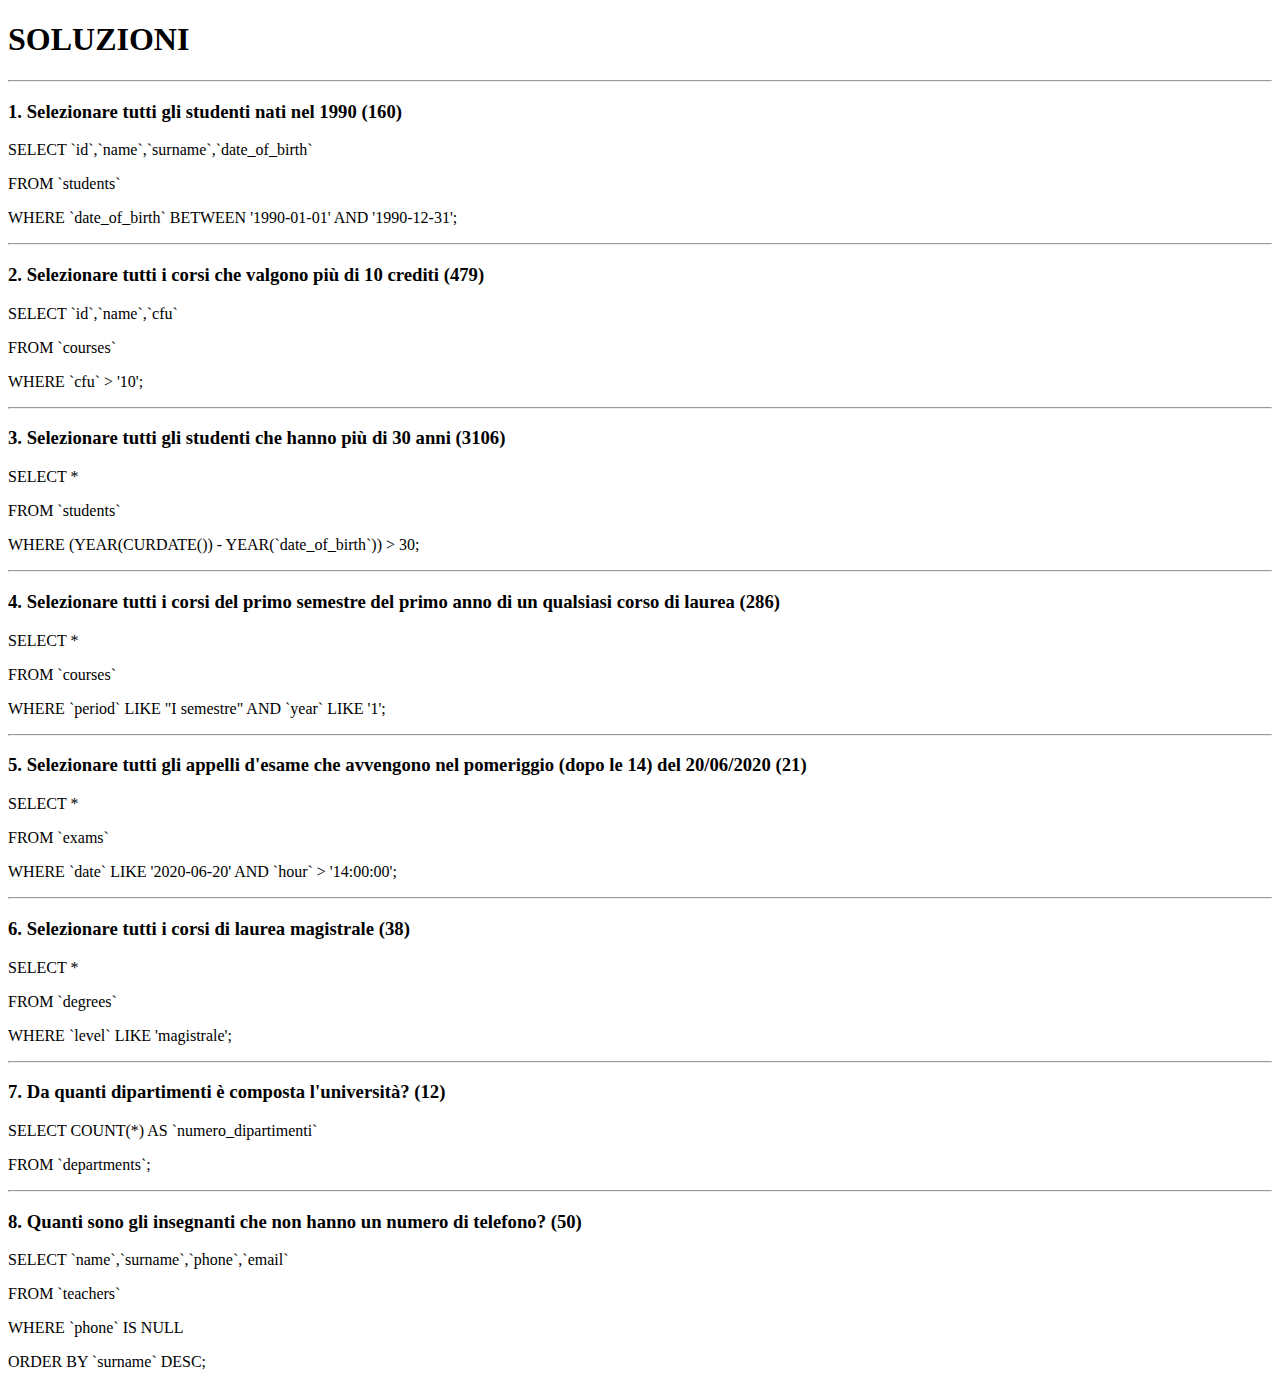
==== index.html @ 4ca18cc6 "svolgimento" ====
<!DOCTYPE html>
<html lang="en">
<head>
    <meta charset="UTF-8">
    <meta http-equiv="X-UA-Compatible" content="IE=edge">
    <meta name="viewport" content="width=device-width, initial-scale=1.0">
    <title>Document</title>
</head>
<body>
    <h1>SOLUZIONI</h1>
    <hr>

    <h3>
        1. Selezionare tutti gli studenti nati nel 1990 (160)
    </h3>
    <p>
        SELECT `id`,`name`,`surname`,`date_of_birth` 
    </p>
    <p>
        FROM `students` 
    </p>
    <p>
        WHERE `date_of_birth` BETWEEN '1990-01-01' AND '1990-12-31';
    </p>
    <hr>

    <!-- --------------------------------------------- -->

    <h3>
        2. Selezionare tutti i corsi che valgono più di 10 crediti (479)
    </h3>
    <p>
        SELECT `id`,`name`,`cfu`  
    </p>
    <p>
        FROM `courses`
    </p>
    <p>
        WHERE `cfu` > '10';
    </p>
    <hr>

    <!-- --------------------------------------------- -->

    <h3>
        3. Selezionare tutti gli studenti che hanno più di 30 anni (3106)
    </h3>
    <p>
        SELECT * 
    </p>
    <p>
        FROM `students`
    </p>
    <p>
        WHERE (YEAR(CURDATE()) - YEAR(`date_of_birth`)) > 30;
    </p>
    <hr>

    <!-- --------------------------------------------- -->

    <h3>
        4. Selezionare tutti i corsi del primo semestre del primo anno di un qualsiasi corso di laurea (286)
    </h3>
    <p>
        SELECT *  
    </p>
    <p>
        FROM `courses`
    </p>
    <p>
        WHERE `period` LIKE "I semestre" AND `year` LIKE '1';
    </p>
    <hr>

    <!-- --------------------------------------------- -->

    <h3>
        5. Selezionare tutti gli appelli d'esame che avvengono nel pomeriggio (dopo le 14) del 20/06/2020 (21)
    </h3>
    <p>
        SELECT *  
    </p>
    <p>
        FROM `exams`
    </p>
    <p>
        WHERE `date` LIKE '2020-06-20' AND `hour` > '14:00:00';
    </p>
    <hr>

    <!-- --------------------------------------------- -->

    <h3>
        6. Selezionare tutti i corsi di laurea magistrale (38)
    </h3>
    <p>
        SELECT *  
    </p>
    <p>
        FROM `degrees`
    </p>
    <p>
        WHERE `level` LIKE 'magistrale';
    </p>
    <hr>

    <!-- --------------------------------------------- -->

    <h3>
        7. Da quanti dipartimenti è composta l'università? (12)
    </h3>
    <p>
        SELECT COUNT(*) AS `numero_dipartimenti` 
    </p>
    <p>
        FROM `departments`;
    </p>
    <hr>

    <!-- --------------------------------------------- -->

    <h3>
        8. Quanti sono gli insegnanti che non hanno un numero di telefono? (50)
    </h3>
    <p>
        SELECT `name`,`surname`,`phone`,`email`   
    </p>
    <p>
        FROM `teachers`
    </p>
    <p>
        WHERE `phone` IS NULL
    </p>
    <p>
        ORDER BY `surname` DESC;
    </p>




</body>
</html>
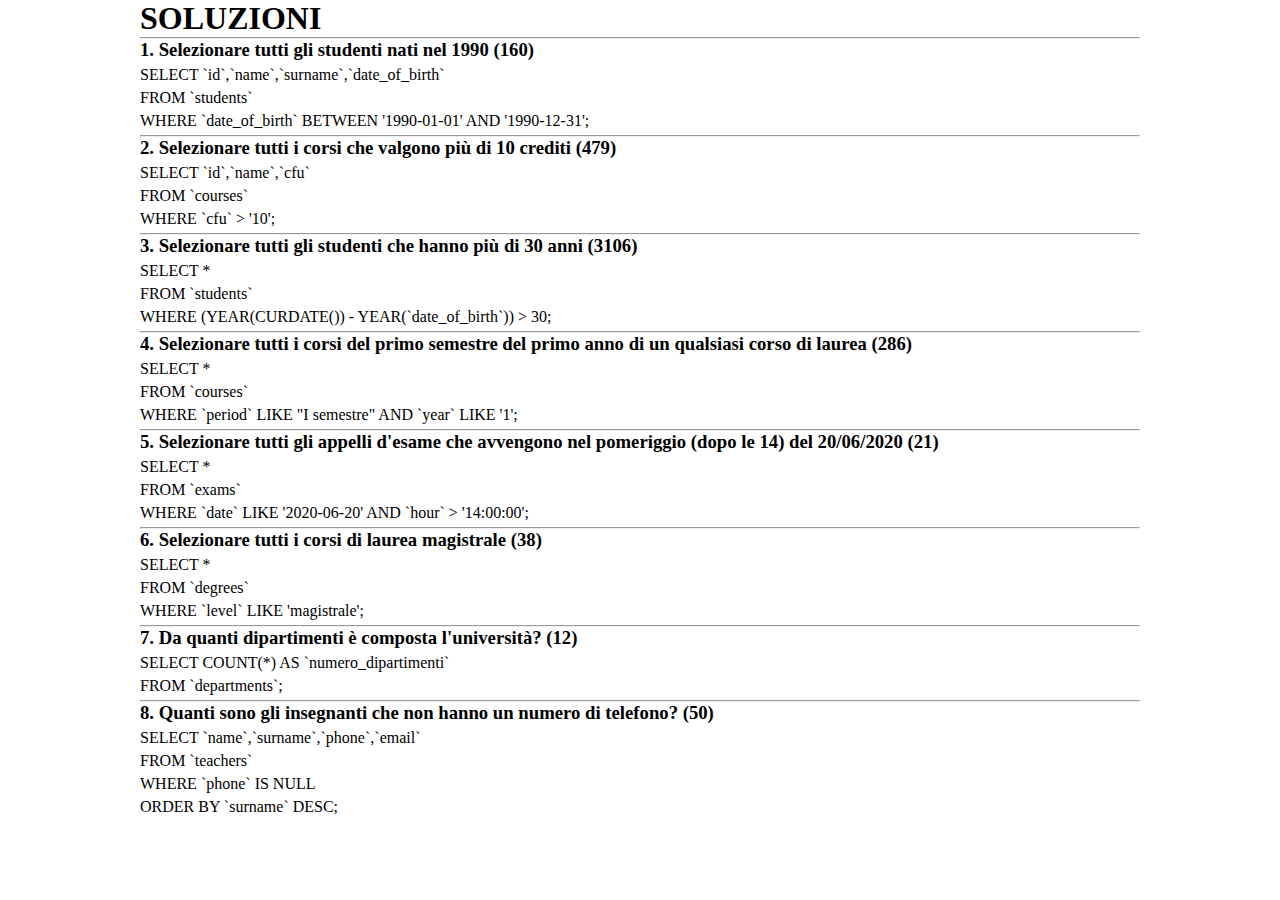
==== commit 1dd22ee6: "svolgimento" ====
--- a/index.html
+++ b/index.html
@@ -5,6 +5,7 @@
     <meta http-equiv="X-UA-Compatible" content="IE=edge">
     <meta name="viewport" content="width=device-width, initial-scale=1.0">
     <title>Document</title>
+    <link rel="stylesheet" href="style.css">
 </head>
 <body>
     <h1>SOLUZIONI</h1>
--- a/style.css
+++ b/style.css
@@ -0,0 +1,12 @@
+*{
+    padding: 0;
+    margin: 0;
+    box-sizing: border-box;
+}
+body{
+    width: 1000px;
+    margin: 0 auto;
+}
+p, h3{
+    margin-bottom: 5px;
+}
